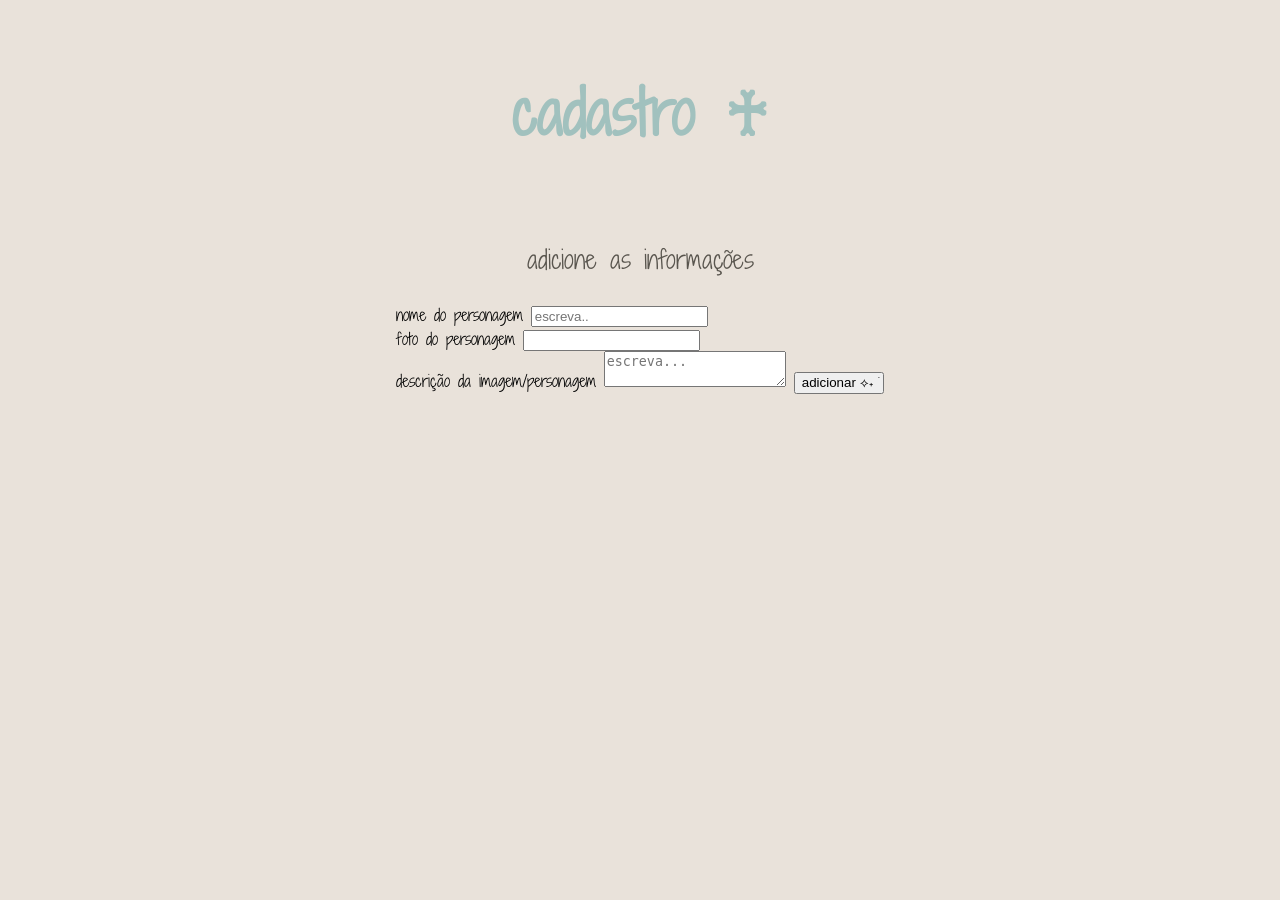
==== main/form.html @ 6817ec83 "Update form.html" ====
<!DOCTYPE hmtl>
<html lang="pt-br">
<head>
    <link rel="stylesheet" href="formstyle.css">
    <meta charset="UTF-8"></meta>
    <meta name="viewport" content="width=device-width, initial-scale=1.0">
    <title>ㅤ🪽 ㅤㅤ◞ㅤㅤform </title>
    <link rel="icon" type="x-icon" href="main/angel.png">
    <link href="https://fonts.googleapis.com/css2?family=Shadows+Into+Light+Two&display=swap" rel="stylesheet">
</head>

<body>
    <div class="formulario">
        <h3> cadastro ♰ </h3>
        
        <p> adicione as informações </p>
        
        <form id="meuformulario">
            
        <label for="titulo">nome do personagem</label>
        <input type="text" id="titulo" placeholder="escreva.." required><br>
            
        <label for="imagem">foto do personagem</label>
        <input type="url" id="imagem" palceholder="escreva..." required><br>
            
        <label for="descricao">descrição da imagem/personagem</label>
        <textarea id="paragrafo" placeholder="escreva..." required></textarea>
            
        <button type="submit"> adicionar ⟡˖ ࣪</button>
        </form>
</div>
    
<script scr= "script.js"></script>
    
<div id="colecao"></div>
    
</body>
</html>
---- main/formstyle.css ----
body {
    background-color: #e9e2da;
    font-family: "Shadows Into Light Two", cursive;
    font-weight: 400;
    font-style: normal;
  }
  
 div {
    display: flex;
    align-items: center;
    justify-content: center;
    flex-direction: column;

  }

  p {
    color: #59554e;
    text-align: center;
    font-size: 25px;
  }

  h3 {
    color: #a1c1be;
    text-align: center;
    font-size: 60px;
  }
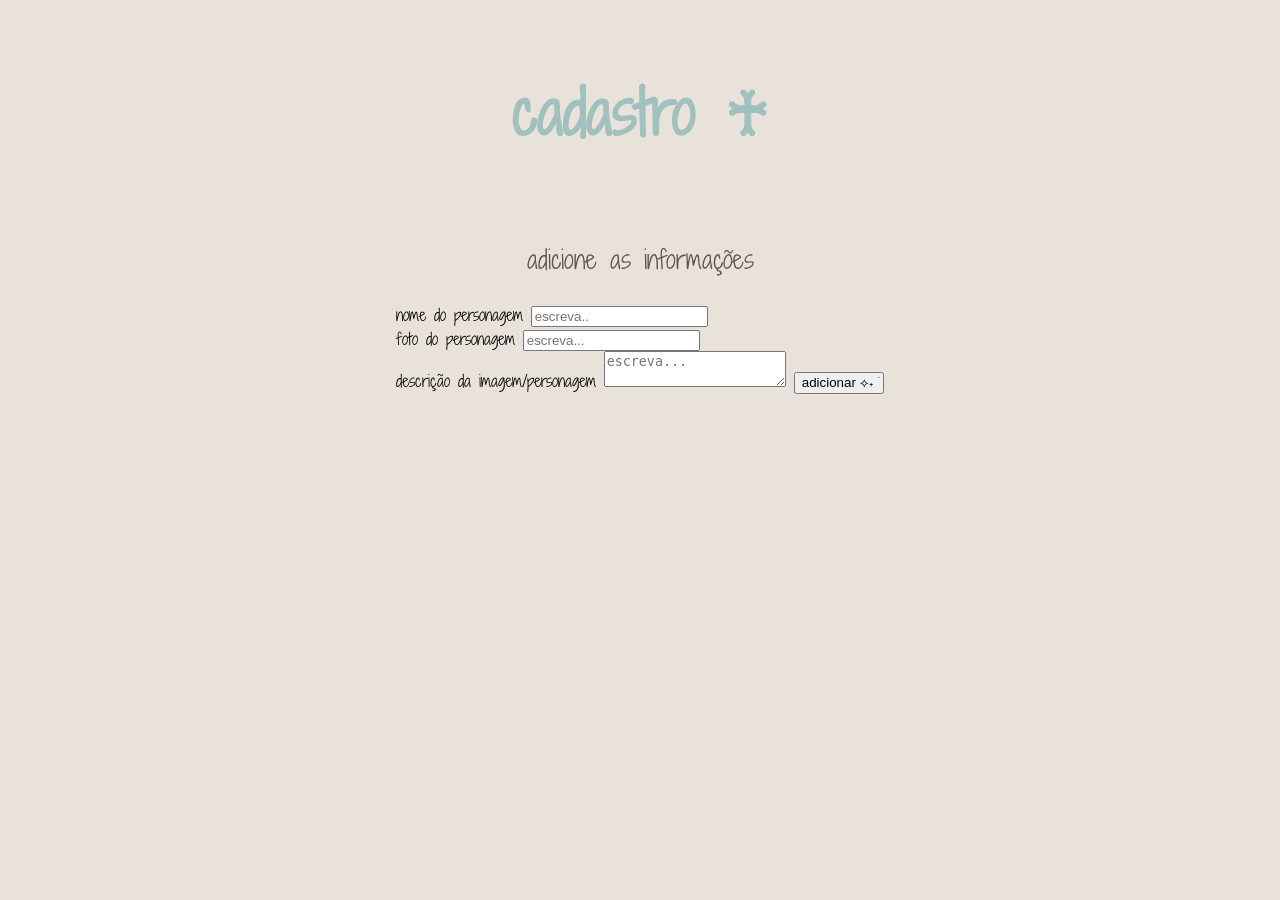
==== commit 4ef38e5d: "Update form.html" ====
--- a/main/form.html
+++ b/main/form.html
@@ -1,38 +1,35 @@
-<!DOCTYPE hmtl>
+<!DOCTYPE html>
 <html lang="pt-br">
 <head>
-    <link rel="stylesheet" href="formstyle.css">
-    <meta charset="UTF-8"></meta>
+    <meta charset="UTF-8">
     <meta name="viewport" content="width=device-width, initial-scale=1.0">
     <title>ㅤ🪽 ㅤㅤ◞ㅤㅤform </title>
-    <link rel="icon" type="x-icon" href="main/angel.png">
+    <link rel="stylesheet" href="formstyle.css">
+    <link rel="icon" type="image/x-icon" href="main/angel.png">
     <link href="https://fonts.googleapis.com/css2?family=Shadows+Into+Light+Two&display=swap" rel="stylesheet">
 </head>
 
 <body>
     <div class="formulario">
         <h3> cadastro ♰ </h3>
-        
         <p> adicione as informações </p>
         
         <form id="meuformulario">
+            <label for="titulo">nome do personagem</label>
+            <input type="text" id="titulo" placeholder="escreva.." required><br>
             
-        <label for="titulo">nome do personagem</label>
-        <input type="text" id="titulo" placeholder="escreva.." required><br>
+            <label for="imagem">foto do personagem</label>
+            <input type="url" id="imagem" placeholder="escreva..." required><br>
             
-        <label for="imagem">foto do personagem</label>
-        <input type="url" id="imagem" palceholder="escreva..." required><br>
+            <label for="paragrafo">descrição da imagem/personagem</label>
+            <textarea id="paragrafo" placeholder="escreva..." required></textarea>
             
-        <label for="descricao">descrição da imagem/personagem</label>
-        <textarea id="paragrafo" placeholder="escreva..." required></textarea>
-            
-        <button type="submit"> adicionar ⟡˖ ࣪</button>
+            <button type="submit"> adicionar ⟡˖ ࣪</button>
         </form>
-</div>
+    </div>
     
-<script scr= "script.js"></script>
+    <div id="colecao"></div>
     
-<div id="colecao"></div>
-    
+    <script src="script.js"></script>
 </body>
 </html>
